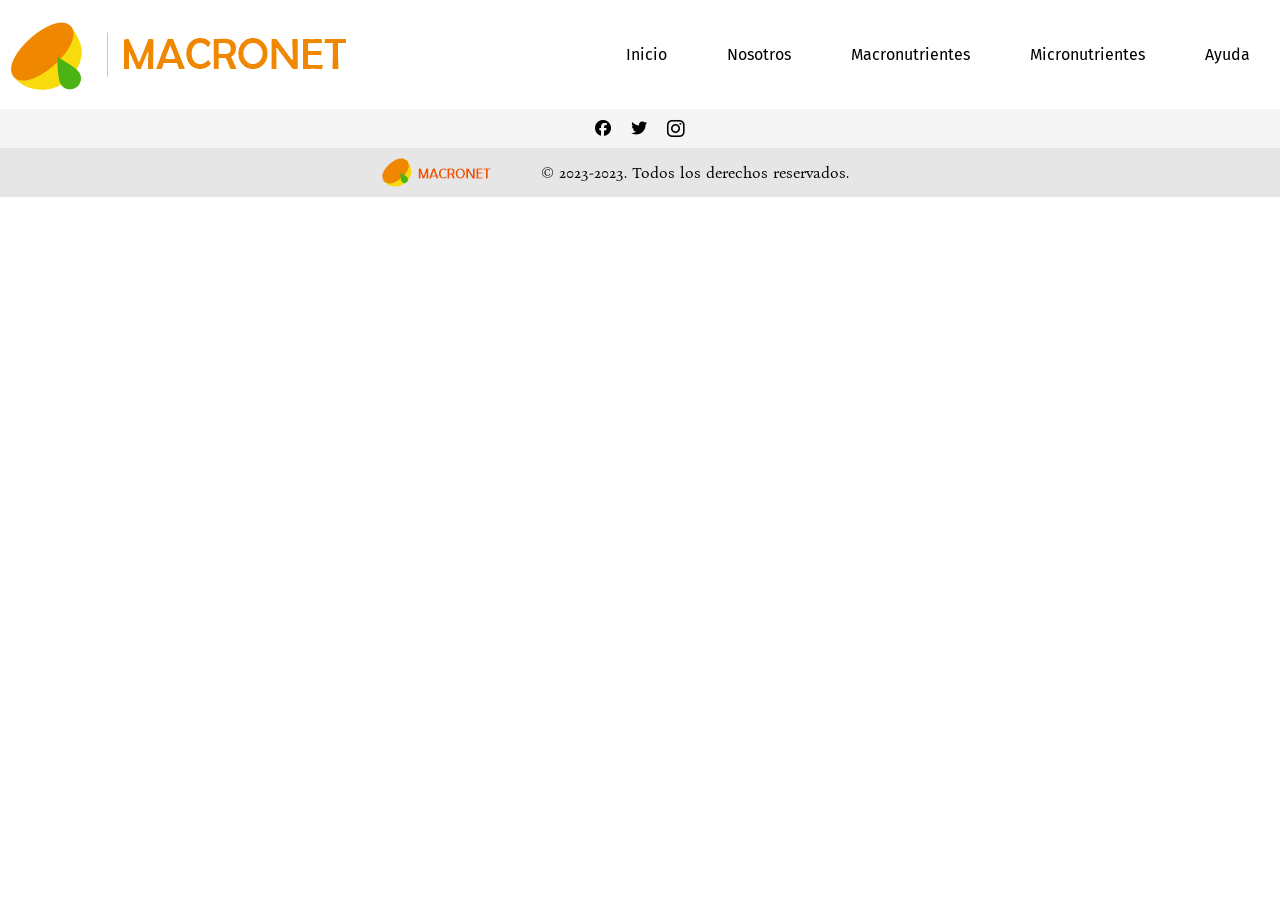
==== pages/nosotros.html @ 427adce1 "Primer commit" ====
<!DOCTYPE html>
<html lang="en">
  <head>
    <meta charset="UTF-8" />
    <meta http-equiv="X-UA-Compatible" content="IE=edge" />
    <meta name="viewport" content="width=, initial-scale=1.0" />
    <title>Document</title>
    <!-- css -->
    <link rel="stylesheet" href="../css/style.css">
     <!-- Fuentes e iconos -->
     <link href="https://fonts.googleapis.com/css2?family=Bona+Nova&family=Fira+Sans:wght@100;300;400&family=Rubik&display=swap" rel="stylesheet">

     <link rel="stylesheet" href="https://cdnjs.cloudflare.com/ajax/libs/font-awesome/6.3.0/css/all.min.css" integrity="sha512-SzlrxWUlpfuzQ+pcUCosxcglQRNAq/DZjVsC0lE40xsADsfeQoEypE+enwcOiGjk/bSuGGKHEyjSoQ1zVisanQ==" crossorigin="anonymous" referrerpolicy="no-referrer" />
  </head>
  <body>
    <header class="header">
        <div class="container">
      <div class="nav-logo">
        <a href="../index.html"><img src="../images/icon-pequeño.png" alt="" /></a>
        <a href="../index.html"><img class="pag-name" src="../images/logo-letra-white.png" alt=""> </a>
      </div>
   <input type="checkbox" id="side-menu" class="side-menu">
   <label for="side-menu" class="hamb"><span class="hamb-line"></span></label>
      <nav>
        <ul class="menu">
          <li class="nav-item"><a href="../index.html" class="nav-link">Inicio</a></li>
          <li class="nav-item"><a href="#" class="nav-link">Nosotros</a></li>
          <li class="nav-item">
            <a href="macronutrientes.html" class="nav-link">Macronutrientes</a>
          </li>
          <li class="nav-item">
            <a href="micronutrientes.html" class="nav-link">Micronutrientes</a>
          </li>
          <li class="nav-item"><a href="ayuda.html" class="nav-link">Ayuda</li></a>
        </ul>
      </nav></div>
    </header>



    <footer>
        <section class="redes container">
          <div class="icon">
              <a href=""><i class="fa-brands fa-facebook"></i></a>
              <a href=""><i class="fa-brands fa-twitter"></i></a>
              <a href=""><i class="fa-brands fa-5x fa-lg fa-instagram"></i></a>
          </div>
        </section>
        <section class="copy container">
          <img src="../images/logo-nav-footer.png" alt="" />
          <p>© 2023-2023. Todos los derechos reservados.</p>
        </section>
      </footer>
    </body>
  </html>
---- css/style.css ----
* {
  box-sizing: border-box;
  margin: 0;
  padding: 0;
}

body {
  font-family: "Rubik", sans-serif;
}
h1 {
  font-size: 2.5em;
  font-family: "Rubik", sans-serif;
}
h2 {
  font-size: 1.7em;
  font-family: "Rubik", sans-serif;
}
p {
  font-size: 1em;
  font-family: "Bona Nova", serif;
}
ul {
  list-style: none;
}
a {
  text-decoration: none;
  color: black;
  font-family: "Fira Sans", sans-serif;
}

/* BOTONES */
button {
  color: rgb(12, 143, 237);
  text-decoration: none;
  background-color: white;
  padding: 5px 10px;
  border: 1px solid rgb(4, 161, 12);
  border-radius: 1em;
  font-weight: bold;
  font-family: "Fira Sans", sans-serif;
  margin: 25px 10px 10px 10px;
  font-size: 1.2em;
}
button a {
  color: rgb(12, 143, 237);
}
button:hover {
  background-color: rgb(4, 161, 12);
}
button a:hover {
  color: white;
}

.container {
  max-width: 1400px;
  margin: auto;
}

/* dropdown y nav */

.header {
  position: sticky;
  top: 0;
  width: 100%;
  background-color: rgb(255, 255, 255);
  margin: 15px 0;
}

.nav-logo {
  display: inline-block;
  padding: 5px 0 0 10px;
}

nav {
  width: 100%;
  height: 100%;
  position: fixed;
  overflow: hidden;
  max-height: 0;
  transition: max-height 0.5s ease-out;
  background-color: white;
}

.menu a {
  display: block;
  padding: 30px;
  color: black;
}
.menu a:hover {
  background-color: rgb(4, 161, 12);
}

.hamb {
  cursor: pointer;
  float: right;
  padding: 40px 20px;
}
.hamb-line {
  background-color: rgb(255, 140, 0);
  display: block;
  height: 2px;
  position: relative;
  width: 24px;
}

.hamb-line::before,
.hamb-line::after {
  background-color: rgb(255, 140, 0);
  content: "";
  display: block;
  height: 100%;
  position: absolute;
  transition: all 0.2s ease-out;
  width: 100%;
}

.hamb-line::before {
  top: 5px;
}

.hamb-line::after {
  top: -5px;
}
.side-menu {
  display: none;
}
.side-menu:checked ~ nav {
  max-height: 100%;
}
.side-menu:checked ~ .hamb .hamb-line {
  background: transparent;
}
.side-menu:checked ~ .hamb .hamb-line::before {
  transform: rotate(-45deg);
  top: 0;
}
.side-menu:checked ~ .hamb .hamb-line::after {
  transform: rotate(45deg);
  top: 0;
}
/* media para menú hamburguesa */
@media (min-width: 1140px) {
  nav {
    max-height: none;
    top: 0;
    position: relative;
    float: right;
    width: fit-content;
    background-color: transparent;
  }
  .menu li {
    float: left;
  }
  .menu li a:hover {
    color: rgb(250, 250, 250);
  }
  .hamb {
    display: none;
  }

  .contenedor-ayuda h1,
  .contenedor-ayuda h2 {
    text-align: start;
    padding-left: 2em;
  }
}

/* HERO */
.main-index {
  background-image: linear-gradient(
      0deg,
      rgba(0, 0, 0, 0.651),
      rgba(249, 250, 249, 0.74)
    ),
    url(https://b2283449.smushcdn.com/2283449/wp-content/uploads/2021/05/Dia-de-la-nutricion.jpg?lossy=1&strip=1&webp=1);
  display: flex;
  align-items: center;
  justify-content: center;
  text-align: center;
  flex-direction: column;
  height: 60vh;
  padding: 15px;
  background-repeat: no-repeat;
  background-size: cover;
  background-position: center center;
}

.orangecolor {
  color: rgb(240, 135, 0);
}

.main-index h1 {
  padding: 20px;
  color: rgb(0, 0, 0);
}
.container p {
  margin: 0 50px;
}

/* Cards */
.card {
  margin: 1.3;
}
.card .container {
  text-align: center;
  padding: 15px 20px;
}

.icon {
  display: flex;
  align-items: center;
  justify-content: center;
  background-color: rgb(245, 245, 245);
}
.icon a {
  margin: 10px;
}

.copy {
  background-color: rgb(230, 230, 230);
  display: flex;
  align-items: center;
  justify-content: center;
  padding: 10px;
  text-align: center;
}

@media (max-width: 504px) {
  .pag-name {
    display: none;
  }
}

.contenedor-ayuda {
  background-color: rgb(255, 192, 133);
  text-align: center;
  padding: 2em;
}

/* Formu */
.cuerpoform {
  display: flex;
}

.form {
  margin: auto;
  width: 90%;
  max-width: 400px;
  text-align: center;
}

.form__title {
  font-size: 1.8rem;
  margin-bottom: 0.3em;
}

.form__container {
  margin-top: 3em;
  display: grid;
  gap: 2.5em;
}
.completar {
  position: relative;
}

.form__input {
  width: 50%;

  color: rgb(4, 161, 12);
  font-size: 1rem;

  border: none;
  outline: none;
  border-bottom: 1px solid rgb(12, 143, 237);
  text-align: center;
  font-family: "Rubik", sans-serif;
}

.form__submit {
  border: 2px solid rgb(4, 161, 12);
  padding: 5px 10px;
  font-family: "Rubik", sans-serif;
  border-radius: 2em;
  margin: 15px;
  background-color: white;
}
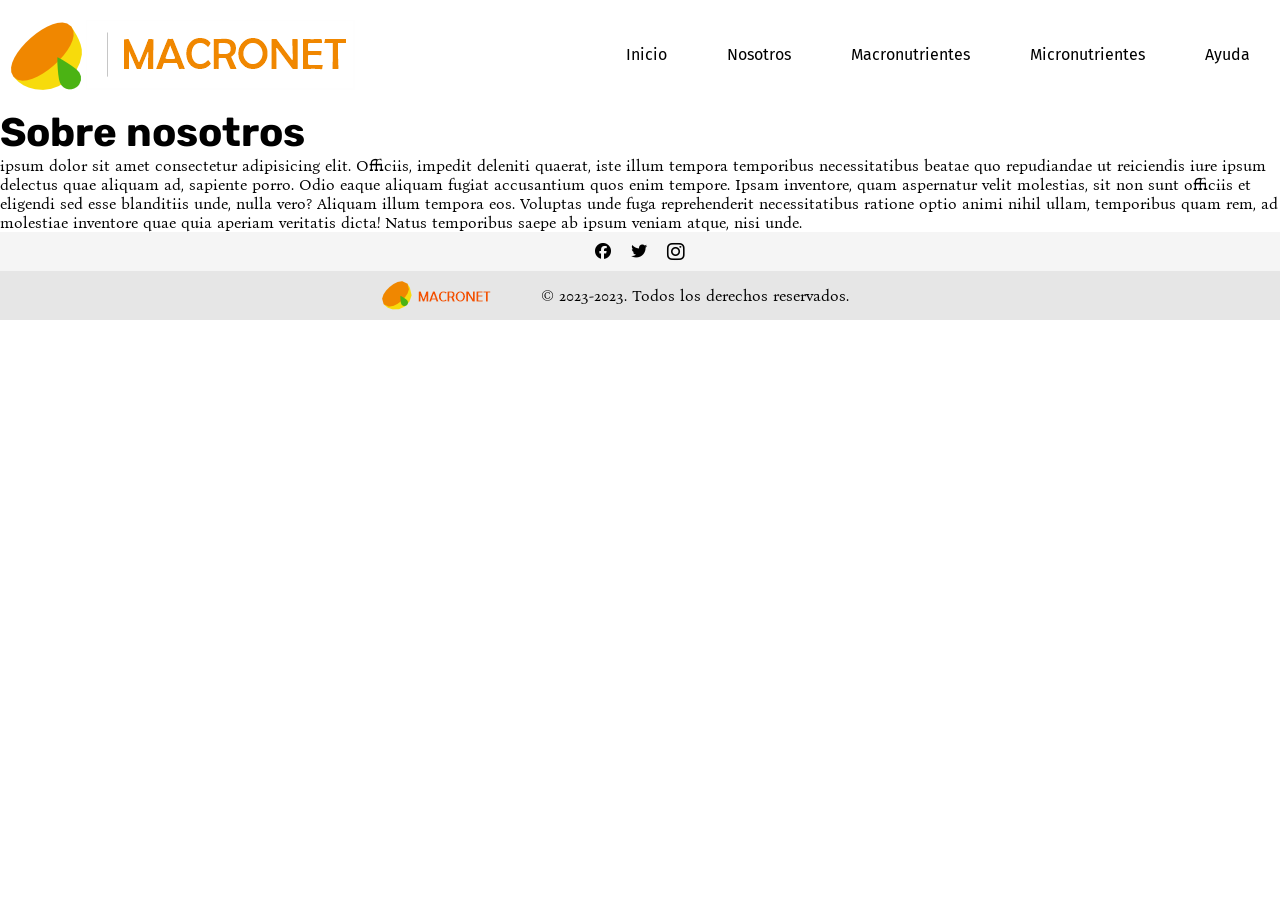
==== commit 36190ce6: "Final" ====
--- a/pages/nosotros.html
+++ b/pages/nosotros.html
@@ -35,7 +35,12 @@
         </ul>
       </nav></div>
     </header>
-
+<main> 
+  <h1>Sobre nosotros</h1>
+  <p> ipsum dolor sit amet consectetur adipisicing elit. Officiis, impedit deleniti quaerat, iste illum tempora temporibus necessitatibus beatae quo repudiandae ut reiciendis iure ipsum delectus quae aliquam ad, sapiente porro.
+  Odio eaque aliquam fugiat accusantium quos enim tempore. Ipsam inventore, quam aspernatur velit molestias, sit non sunt officiis et eligendi sed esse blanditiis unde, nulla vero? Aliquam illum tempora eos.
+  Voluptas unde fuga reprehenderit necessitatibus ratione optio animi nihil ullam, temporibus quam rem, ad molestiae inventore quae quia aperiam veritatis dicta! Natus temporibus saepe ab ipsum veniam atque, nisi unde.
+</p></main>
 
 
     <footer>
--- a/css/style.css
+++ b/css/style.css
@@ -178,7 +178,7 @@
   justify-content: center;
   text-align: center;
   flex-direction: column;
-  height: 60vh;
+  height: 70vh;
   padding: 15px;
   background-repeat: no-repeat;
   background-size: cover;
